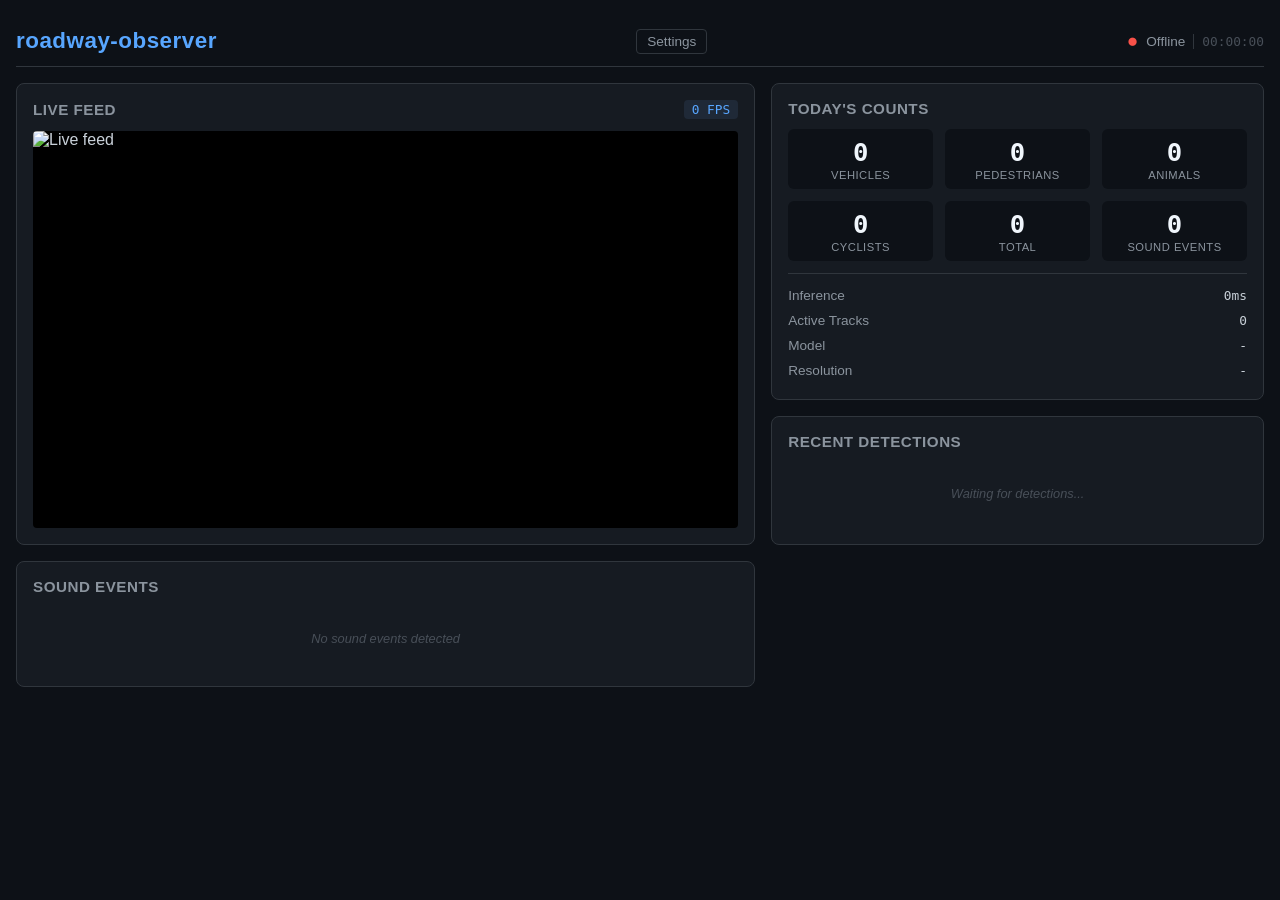
==== templates/index.html @ 4ff3991d "Initial release: roadway-observer v1.1.0 - RTSP capture with auto-reconnect and frame timeout handli" ====
<!DOCTYPE html>
<html lang="en">
<head>
  <meta charset="UTF-8">
  <meta name="viewport" content="width=device-width, initial-scale=1.0">
  <title>roadway-observer</title>
  <link rel="stylesheet" href="/static/css/dashboard.css">
</head>
<body>
  <div class="dashboard">
    <header>
      <h1>roadway-observer</h1>
        <nav><a href="/settings" class="settings-link">Settings</a></nav>
      <div class="status-bar">
        <span class="status" id="status-indicator">●</span>
        <span id="status-text">Connecting...</span>
        <span class="uptime" id="uptime">00:00:00</span>
      </div>
    </header>

    <div class="main-grid">
      <!-- Live Video -->
      <div class="card video-card">
        <div class="card-header">
          <h2>Live Feed</h2>
          <div class="fps-badge" id="fps-display">0 FPS</div>
        </div>
        <div class="video-container">
          <img src="/video_feed" alt="Live feed" id="live-feed">
        </div>
      </div>

      <!-- Stats Panel -->
      <div class="card stats-card">
        <div class="card-header">
          <h2>Today's Counts</h2>
        </div>
        <div class="stats-grid" id="stats-grid">
          <div class="stat-item">
            <span class="stat-value" id="stat-vehicles">0</span>
            <span class="stat-label">Vehicles</span>
          </div>
          <div class="stat-item">
            <span class="stat-value" id="stat-pedestrians">0</span>
            <span class="stat-label">Pedestrians</span>
          </div>
          <div class="stat-item">
            <span class="stat-value" id="stat-animals">0</span>
            <span class="stat-label">Animals</span>
          </div>
          <div class="stat-item">
            <span class="stat-value" id="stat-cyclists">0</span>
            <span class="stat-label">Cyclists</span>
          </div>
          <div class="stat-item">
            <span class="stat-value" id="stat-total">0</span>
            <span class="stat-label">Total</span>
          </div>
          <div class="stat-item">
            <span class="stat-value" id="stat-sound">0</span>
            <span class="stat-label">Sound Events</span>
          </div>
        </div>

        <div class="divider"></div>

        <div class="system-stats">
          <div class="sys-row">
            <span class="sys-label">Inference</span>
            <span class="sys-value" id="sys-inference">0ms</span>
          </div>
          <div class="sys-row">
            <span class="sys-label">Active Tracks</span>
            <span class="sys-value" id="sys-tracks">0</span>
          </div>
          <div class="sys-row">
            <span class="sys-label">Model</span>
            <span class="sys-value" id="sys-model">-</span>
          </div>
          <div class="sys-row">
            <span class="sys-label">Resolution</span>
            <span class="sys-value" id="sys-resolution">-</span>
          </div>
        </div>
      </div>

      <!-- Recent Detections -->
      <div class="card detections-card">
        <div class="card-header">
          <h2>Recent Detections</h2>
        </div>
        <div class="detections-list" id="detections-list">
          <div class="detection-empty">Waiting for detections...</div>
        </div>
      </div>

      <!-- Sound Events -->
      <div class="card sound-card">
        <div class="card-header">
          <h2>Sound Events</h2>
        </div>
        <div class="sound-list" id="sound-list">
          <div class="detection-empty">No sound events detected</div>
        </div>
      </div>
    </div>
  </div>

  <script src="/static/js/dashboard.js"></script>
</body>
</html>
---- static/css/dashboard.css ----
/* roadway-observer Dark Theme Dashboard */

* {
  margin: 0;
  padding: 0;
  box-sizing: border-box;
}

body {
  font-family: -apple-system, BlinkMacSystemFont, 'Segoe UI', Roboto, sans-serif;
  background: #0d1117;
  color: #c9d1d9;
  min-height: 100vh;
}

.dashboard {
  max-width: 1400px;
  margin: 0 auto;
  padding: 16px;
}

/* Header */
header {
  display: flex;
  justify-content: space-between;
  align-items: center;
  padding: 12px 0;
  margin-bottom: 16px;
  border-bottom: 1px solid #30363d;
}

header h1 {
  font-size: 1.4rem;
  font-weight: 600;
  color: #58a6ff;
  letter-spacing: 0.5px;
}

.status-bar {
  display: flex;
  align-items: center;
  gap: 8px;
  font-size: 0.85rem;
  color: #8b949e;
}

.status {
  font-size: 1.2rem;
}

.status.online { color: #3fb950; }
.status.degraded { color: #d29922; }
.status.offline { color: #f85149; }

.uptime {
  font-family: 'SF Mono', 'Fira Code', monospace;
  font-size: 0.8rem;
  color: #484f58;
  padding-left: 8px;
  border-left: 1px solid #30363d;
}

/* Cards */
.card {
  background: #161b22;
  border: 1px solid #30363d;
  border-radius: 8px;
  padding: 16px;
}

.card-header {
  display: flex;
  justify-content: space-between;
  align-items: center;
  margin-bottom: 12px;
}

.card-header h2 {
  font-size: 0.95rem;
  font-weight: 600;
  color: #8b949e;
  text-transform: uppercase;
  letter-spacing: 0.5px;
}

.fps-badge {
  background: #1f2937;
  color: #58a6ff;
  padding: 2px 8px;
  border-radius: 4px;
  font-size: 0.8rem;
  font-family: 'SF Mono', monospace;
}

/* Main Grid */
.main-grid {
  display: grid;
  grid-template-columns: 1.5fr 1fr;
  gap: 16px;
}

/* Video Card */
.video-card {
  grid-column: 1;
  grid-row: 1 / 3;
}

.video-container {
  background: #000;
  border-radius: 4px;
  overflow: hidden;
  aspect-ratio: 16/9;
  display: flex;
  align-items: center;
  justify-content: center;
}

.video-container img {
  width: 100%;
  height: 100%;
  object-fit: contain;
}

/* Stats Grid */
.stats-grid {
  display: grid;
  grid-template-columns: repeat(3, 1fr);
  gap: 12px;
  margin-bottom: 8px;
}

.stat-item {
  text-align: center;
  padding: 8px;
  background: #0d1117;
  border-radius: 6px;
}

.stat-value {
  display: block;
  font-size: 1.6rem;
  font-weight: 700;
  font-family: 'SF Mono', monospace;
  color: #f0f6fc;
}

.stat-label {
  display: block;
  font-size: 0.7rem;
  color: #8b949e;
  text-transform: uppercase;
  letter-spacing: 0.5px;
  margin-top: 2px;
}

.divider {
  height: 1px;
  background: #30363d;
  margin: 12px 0;
}

/* System Stats */
.system-stats {
  display: flex;
  flex-direction: column;
  gap: 6px;
}

.sys-row {
  display: flex;
  justify-content: space-between;
  font-size: 0.85rem;
  padding: 2px 0;
}

.sys-label {
  color: #8b949e;
}

.sys-value {
  color: #c9d1d9;
  font-family: 'SF Mono', monospace;
  font-size: 0.8rem;
}

/* Detections & Sound Lists */
.detections-card, .sound-card {
  overflow: hidden;
}

.detections-list, .sound-list {
  max-height: 240px;
  overflow-y: auto;
  font-size: 0.8rem;
}

.detection-empty {
  color: #484f58;
  text-align: center;
  padding: 24px;
  font-style: italic;
}

.detection-item {
  display: flex;
  justify-content: space-between;
  align-items: center;
  padding: 4px 8px;
  border-radius: 4px;
  margin-bottom: 2px;
}

.detection-item:hover {
  background: #1c2128;
}

.detection-item .det-class {
  font-weight: 500;
}

.detection-item .det-id {
  color: #484f58;
  font-size: 0.75rem;
}

.detection-item .det-conf {
  font-family: 'SF Mono', monospace;
  font-size: 0.75rem;
  color: #8b949e;
}

.detection-item .det-time {
  color: #484f58;
  font-size: 0.7rem;
  font-family: 'SF Mono', monospace;
}

.detection-item.vehicle { border-left: 3px solid #3fb950; }
.detection-item.pedestrian { border-left: 3px solid #58a6ff; }
.detection-item.animal { border-left: 3px solid #f85149; }
.detection-item.cyclist { border-left: 3px solid #d29922; }

/* Sound Event Items */
.sound-item {
  display: flex;
  justify-content: space-between;
  align-items: center;
  padding: 4px 8px;
  border-radius: 4px;
  margin-bottom: 2px;
  border-left: 3px solid #bc8cff;
}

.sound-item:hover {
  background: #1c2128;
}

.sound-item .snd-type {
  font-weight: 500;
  text-transform: uppercase;
  font-size: 0.75rem;
}

.sound-item.siren { border-left-color: #f85149; }
.sound-item.horn { border-left-color: #d29922; }
.sound-item.bark { border-left-color: #3fb950; }

/* Scrollbar */
.detections-list::-webkit-scrollbar,
.sound-list::-webkit-scrollbar {
  width: 4px;
}

.detections-list::-webkit-scrollbar-track,
.sound-list::-webkit-scrollbar-track {
  background: transparent;
}

.detections-list::-webkit-scrollbar-thumb,
.sound-list::-webkit-scrollbar-thumb {
  background: #30363d;
  border-radius: 2px;
}

/* Responsive */
@media (max-width: 900px) {
  .main-grid {
    grid-template-columns: 1fr;
  }
  .video-card {
    grid-column: 1;
    grid-row: auto;
  }
}

/* Navigation */
header nav {
  display: flex;
  align-items: center;
  gap: 12px;
}

.settings-link {
  color: #8b949e;
  text-decoration: none;
  font-size: 0.85rem;
  padding: 4px 10px;
  border: 1px solid #30363d;
  border-radius: 4px;
  transition: all 0.2s;
}

.settings-link:hover {
  color: #58a6ff;
  border-color: #58a6ff;
  background: rgba(88, 166, 255, 0.1);
}

/* Settings Page */
.settings-page {
  max-width: 900px;
  margin: 0 auto;
  padding: 16px;
}

.settings-page h1 {
  font-size: 1.5rem;
  font-weight: 600;
  color: #f0f6fc;
  margin-bottom: 4px;
}

.settings-page .subtitle {
  color: #8b949e;
  font-size: 0.85rem;
  margin-bottom: 24px;
}

.settings-section {
  background: #161b22;
  border: 1px solid #30363d;
  border-radius: 8px;
  padding: 20px;
  margin-bottom: 16px;
}

.settings-section h2 {
  font-size: 1rem;
  font-weight: 600;
  color: #58a6ff;
  margin-bottom: 16px;
  padding-bottom: 8px;
  border-bottom: 1px solid #30363d;
}

.form-group {
  margin-bottom: 14px;
}

.form-group label {
  display: block;
  font-size: 0.85rem;
  color: #c9d1d9;
  margin-bottom: 4px;
  font-weight: 500;
}

.form-group .hint {
  font-size: 0.75rem;
  color: #484f58;
  margin-top: 2px;
}

.form-group input[type="text"],
.form-group input[type="number"],
.form-group input[type="password"],
.form-group select {
  width: 100%;
  padding: 8px 10px;
  background: #0d1117;
  border: 1px solid #30363d;
  border-radius: 6px;
  color: #c9d1d9;
  font-size: 0.9rem;
  font-family: 'SF Mono', 'Fira Code', monospace;
}

.form-group input:focus,
.form-group select:focus {
  outline: none;
  border-color: #58a6ff;
  box-shadow: 0 0 0 2px rgba(88, 166, 255, 0.2);
}

.form-group select {
  cursor: pointer;
}

.form-group select option {
  background: #161b22;
  color: #c9d1d9;
}

.form-group .checkbox-group {
  display: flex;
  flex-wrap: wrap;
  gap: 8px;
  margin-top: 4px;
}

.form-group .checkbox-group label {
  display: flex;
  align-items: center;
  gap: 6px;
  font-size: 0.85rem;
  color: #c9d1d9;
  cursor: pointer;
  padding: 4px 10px;
  background: #0d1117;
  border: 1px solid #30363d;
  border-radius: 4px;
  font-weight: normal;
}

.form-group .checkbox-group label:hover {
  border-color: #58a6ff;
}

.form-group .checkbox-group input[type="checkbox"] {
  accent-color: #58a6ff;
}

.form-actions {
  display: flex;
  gap: 10px;
  align-items: center;
  margin-top: 20px;
  padding-top: 16px;
  border-top: 1px solid #30363d;
}

.btn {
  padding: 8px 20px;
  border-radius: 6px;
  font-size: 0.9rem;
  font-weight: 500;
  cursor: pointer;
  border: none;
  transition: all 0.2s;
}

.btn-primary {
  background: #238636;
  color: #fff;
}

.btn-primary:hover {
  background: #2ea043;
}

.btn-secondary {
  background: #21262d;
  color: #c9d1d9;
  border: 1px solid #30363d;
}

.btn-secondary:hover {
  background: #30363d;
}

.btn-danger {
  background: #da3633;
  color: #fff;
}

.btn-danger:hover {
  background: #f85149;
}

.btn:disabled {
  opacity: 0.5;
  cursor: not-allowed;
}

.save-status {
  font-size: 0.85rem;
  padding: 6px 12px;
  border-radius: 4px;
  margin-left: 10px;
}

.save-status.success {
  background: rgba(35, 134, 54, 0.2);
  color: #3fb950;
}

.save-status.error {
  background: rgba(218, 54, 51, 0.2);
  color: #f85149;
}

.save-status.info {
  background: rgba(88, 166, 255, 0.2);
  color: #58a6ff;
}

/* Restart notice */
.restart-notice {
  display: none;
  background: rgba(210, 153, 34, 0.15);
  border: 1px solid #d29922;
  border-radius: 6px;
  padding: 12px 16px;
  margin-bottom: 16px;
  font-size: 0.85rem;
  color: #d29922;
}

.restart-notice.visible {
  display: block;
}

.restart-notice code {
  background: rgba(210, 153, 34, 0.2);
  padding: 1px 6px;
  border-radius: 3px;
  font-size: 0.8rem;
}
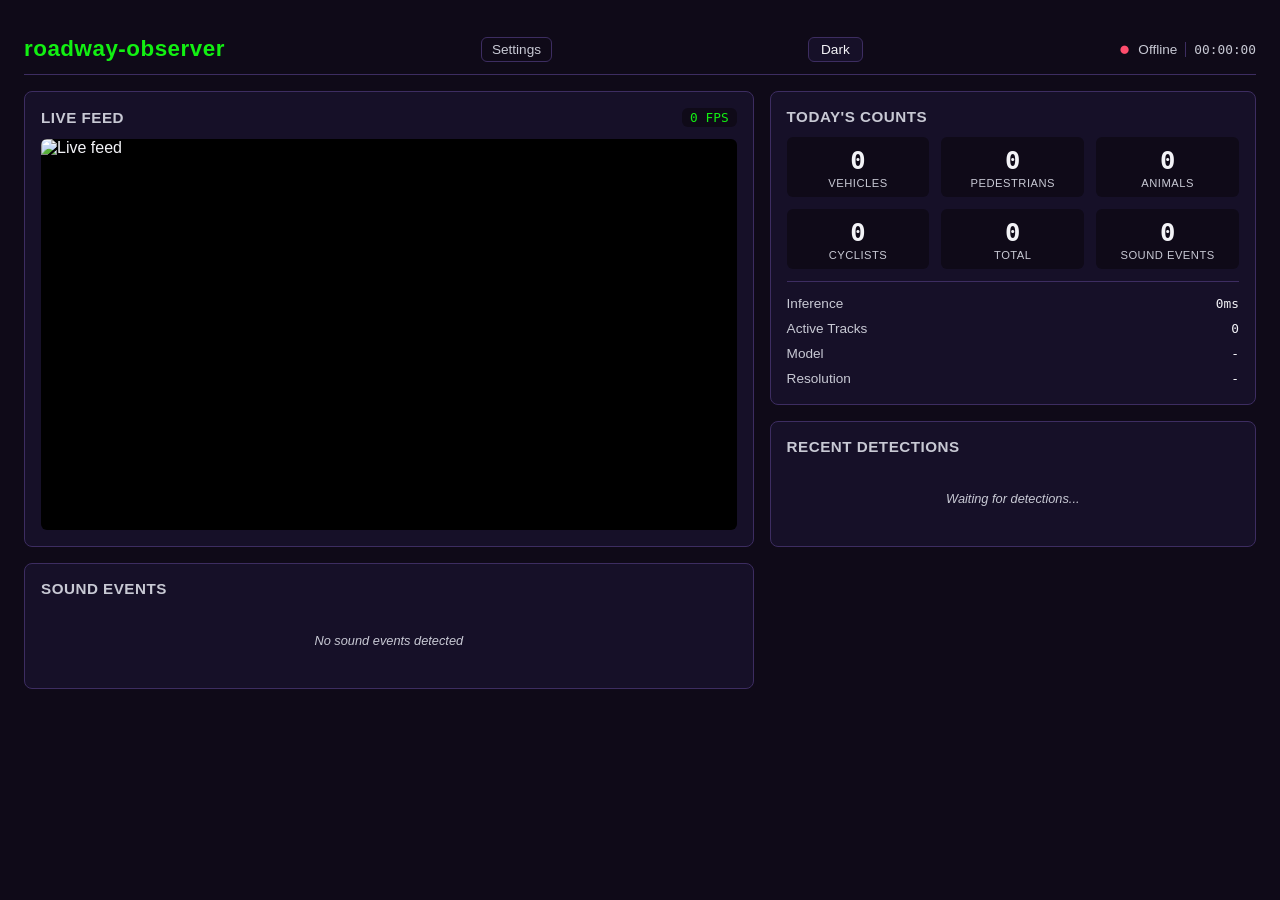
==== commit 82098d7b: "Integrate SRP CSS theme pack with dark/light theme toggle - Added theme toggle button in header - Up" ====
--- a/templates/index.html
+++ b/templates/index.html
@@ -8,9 +8,10 @@
 </head>
 <body>
   <div class="dashboard">
-    <header>
+<header>
       <h1>roadway-observer</h1>
         <nav><a href="/settings" class="settings-link">Settings</a></nav>
+        <button id="theme-toggle" class="theme-toggle">Dark</button>
       <div class="status-bar">
         <span class="status" id="status-indicator">●</span>
         <span id="status-text">Connecting...</span>
--- a/static/css/dashboard.css
+++ b/static/css/dashboard.css
@@ -1,22 +1,81 @@
-/* roadway-observer Dark Theme Dashboard */
-
+/* roadway-observer Dark Theme Dashboard - SRP Theme Integration */
+
+:root {
+  --color-bg: #0d1117;
+  --color-surface: #161b22;
+  --color-text: #c9d1d9;
+  --color-text-muted: #8b949e;
+  --color-primary: #58a6ff;
+  --color-primary-strong: #3fb950;
+  --color-secondary: #7a2fff;
+  --color-accent: #00d1ff;
+  --color-border: #30363d;
+  --color-success: #3fb950;
+  --color-warning: #d29922;
+  --color-danger: #f85149;
+  --color-info: #58a6ff;
+  --radius-sm: 6px;
+  --radius-md: 8px;
+  --radius-lg: 12px;
+  --space-1: 0.25rem;
+  --space-2: 0.5rem;
+  --space-3: 0.75rem;
+  --space-4: 1rem;
+  --space-5: 1.5rem;
+  --shadow-1: 0 2px 8px rgba(0, 0, 0, 0.30);
+}
+
+:root[data-theme="srp-dark"] {
+  --color-bg: #0f0a18;
+  --color-surface: #161028;
+  --color-text: #f3f3f7;
+  --color-text-muted: #c8c9d4;
+  --color-primary: #12f012;
+  --color-primary-strong: #1fff5b;
+  --color-secondary: #7a2fff;
+  --color-accent: #00d1ff;
+  --color-border: #3d2d61;
+  --color-success: #23d160;
+  --color-warning: #ffb020;
+  --color-danger: #ff4d6d;
+  --color-info: #3fa8ff;
+}
+
+:root[data-theme="srp-light"] {
+  --color-bg: #f5f6fb;
+  --color-surface: #ffffff;
+  --color-text: #1a1030;
+  --color-text-muted: #4c4567;
+  --color-primary: #0ecf4d;
+  --color-primary-strong: #0aba42;
+  --color-secondary: #6a3be6;
+  --color-accent: #0f8edb;
+  --color-border: #dbd5f0;
+  --color-success: #23d160;
+  --color-warning: #ffb020;
+  --color-danger: #ff4d6d;
+  --color-info: #0f8edb;
+}
+
+/* Global base */
 * {
   margin: 0;
   padding: 0;
   box-sizing: border-box;
 }
 
+html,
 body {
+  background: var(--color-bg);
+  color: var(--color-text);
   font-family: -apple-system, BlinkMacSystemFont, 'Segoe UI', Roboto, sans-serif;
-  background: #0d1117;
-  color: #c9d1d9;
   min-height: 100vh;
 }
 
 .dashboard {
   max-width: 1400px;
   margin: 0 auto;
-  padding: 16px;
+  padding: var(--space-5);
 }
 
 /* Header */
@@ -24,70 +83,86 @@
   display: flex;
   justify-content: space-between;
   align-items: center;
-  padding: 12px 0;
-  margin-bottom: 16px;
-  border-bottom: 1px solid #30363d;
+  padding: var(--space-3) 0;
+  margin-bottom: var(--space-4);
+  border-bottom: 1px solid var(--color-border);
 }
 
 header h1 {
   font-size: 1.4rem;
   font-weight: 600;
-  color: #58a6ff;
+  color: var(--color-primary);
   letter-spacing: 0.5px;
 }
 
+.theme-toggle {
+  background: var(--color-surface);
+  border: 1px solid var(--color-border);
+  border-radius: var(--radius-sm);
+  padding: 4px 12px;
+  cursor: pointer;
+  font-size: 0.85rem;
+  color: var(--color-text);
+  transition: all 0.2s;
+}
+
+.theme-toggle:hover {
+  background: var(--color-primary);
+  color: var(--color-bg);
+}
+
 .status-bar {
   display: flex;
   align-items: center;
   gap: 8px;
   font-size: 0.85rem;
-  color: #8b949e;
+  color: var(--color-text-muted);
 }
 
 .status {
   font-size: 1.2rem;
 }
 
-.status.online { color: #3fb950; }
-.status.degraded { color: #d29922; }
-.status.offline { color: #f85149; }
+.status.online { color: var(--color-success); }
+.status.degraded { color: var(--color-warning); }
+.status.offline { color: var(--color-danger); }
 
 .uptime {
   font-family: 'SF Mono', 'Fira Code', monospace;
   font-size: 0.8rem;
-  color: #484f58;
+  color: var(--color-text-muted);
   padding-left: 8px;
-  border-left: 1px solid #30363d;
+  border-left: 1px solid var(--color-border);
 }
 
 /* Cards */
 .card {
-  background: #161b22;
-  border: 1px solid #30363d;
-  border-radius: 8px;
-  padding: 16px;
+  background: var(--color-surface);
+  border: 1px solid var(--color-border);
+  border-radius: var(--radius-md);
+  padding: var(--space-4);
 }
 
 .card-header {
   display: flex;
   justify-content: space-between;
   align-items: center;
-  margin-bottom: 12px;
+  margin-bottom: var(--space-3);
 }
 
 .card-header h2 {
   font-size: 0.95rem;
   font-weight: 600;
-  color: #8b949e;
+  color: var(--color-text-muted);
   text-transform: uppercase;
   letter-spacing: 0.5px;
 }
 
 .fps-badge {
-  background: #1f2937;
-  color: #58a6ff;
+  background: var(--color-bg);
+  color: var(--color-primary);
   padding: 2px 8px;
-  border-radius: 4px;
+  border-radius: var(--radius-sm);
   font-size: 0.8rem;
   font-family: 'SF Mono', monospace;
 }
@@ -107,7 +182,7 @@
 
 .video-container {
   background: #000;
-  border-radius: 4px;
+  border-radius: var(--radius-sm);
   overflow: hidden;
   aspect-ratio: 16/9;
   display: flex;
@@ -132,7 +207,7 @@
 .stat-item {
   text-align: center;
   padding: 8px;
-  background: #0d1117;
+  background: var(--color-bg);
   border-radius: 6px;
 }
 
@@ -141,13 +216,13 @@
   font-size: 1.6rem;
   font-weight: 700;
   font-family: 'SF Mono', monospace;
-  color: #f0f6fc;
+  color: var(--color-text);
 }
 
 .stat-label {
   display: block;
   font-size: 0.7rem;
-  color: #8b949e;
+  color: var(--color-text-muted);
   text-transform: uppercase;
   letter-spacing: 0.5px;
   margin-top: 2px;
@@ -155,7 +230,7 @@
 
 .divider {
   height: 1px;
-  background: #30363d;
+  background: var(--color-border);
   margin: 12px 0;
 }
 
@@ -174,11 +249,11 @@
 }
 
 .sys-label {
-  color: #8b949e;
+  color: var(--color-text-muted);
 }
 
 .sys-value {
-  color: #c9d1d9;
+  color: var(--color-text);
   font-family: 'SF Mono', monospace;
   font-size: 0.8rem;
 }
@@ -195,7 +270,7 @@
 }
 
 .detection-empty {
-  color: #484f58;
+  color: var(--color-text-muted);
   text-align: center;
   padding: 24px;
   font-style: italic;
@@ -211,7 +286,7 @@
 }
 
 .detection-item:hover {
-  background: #1c2128;
+  background: var(--color-bg);
 }
 
 .detection-item .det-class {
@@ -219,26 +294,26 @@
 }
 
 .detection-item .det-id {
-  color: #484f58;
+  color: var(--color-text-muted);
   font-size: 0.75rem;
 }
 
 .detection-item .det-conf {
   font-family: 'SF Mono', monospace;
   font-size: 0.75rem;
-  color: #8b949e;
+  color: var(--color-text-muted);
 }
 
 .detection-item .det-time {
-  color: #484f58;
+  color: var(--color-text-muted);
   font-size: 0.7rem;
   font-family: 'SF Mono', monospace;
 }
 
-.detection-item.vehicle { border-left: 3px solid #3fb950; }
-.detection-item.pedestrian { border-left: 3px solid #58a6ff; }
-.detection-item.animal { border-left: 3px solid #f85149; }
-.detection-item.cyclist { border-left: 3px solid #d29922; }
+.detection-item.vehicle { border-left: 3px solid var(--color-success); }
+.detection-item.pedestrian { border-left: 3px solid var(--color-primary); }
+.detection-item.animal { border-left: 3px solid var(--color-danger); }
+.detection-item.cyclist { border-left: 3px solid var(--color-warning); }
 
 /* Sound Event Items */
 .sound-item {
@@ -248,11 +323,11 @@
   padding: 4px 8px;
   border-radius: 4px;
   margin-bottom: 2px;
-  border-left: 3px solid #bc8cff;
+  border-left: 3px solid var(--color-accent);
 }
 
 .sound-item:hover {
-  background: #1c2128;
+  background: var(--color-bg);
 }
 
 .sound-item .snd-type {
@@ -261,9 +336,9 @@
   font-size: 0.75rem;
 }
 
-.sound-item.siren { border-left-color: #f85149; }
-.sound-item.horn { border-left-color: #d29922; }
-.sound-item.bark { border-left-color: #3fb950; }
+.sound-item.siren { border-left-color: var(--color-danger); }
+.sound-item.horn { border-left-color: var(--color-warning); }
+.sound-item.bark { border-left-color: var(--color-success); }
 
 /* Scrollbar */
 .detections-list::-webkit-scrollbar,
@@ -278,7 +353,7 @@
 
 .detections-list::-webkit-scrollbar-thumb,
 .sound-list::-webkit-scrollbar-thumb {
-  background: #30363d;
+  background: var(--color-border);
   border-radius: 2px;
 }
 
@@ -301,18 +376,18 @@
 }
 
 .settings-link {
-  color: #8b949e;
+  color: var(--color-text-muted);
   text-decoration: none;
   font-size: 0.85rem;
   padding: 4px 10px;
-  border: 1px solid #30363d;
-  border-radius: 4px;
+  border: 1px solid var(--color-border);
+  border-radius: var(--radius-sm);
   transition: all 0.2s;
 }
 
 .settings-link:hover {
-  color: #58a6ff;
-  border-color: #58a6ff;
+  color: var(--color-primary);
+  border-color: var(--color-primary);
   background: rgba(88, 166, 255, 0.1);
 }
 
@@ -320,26 +395,26 @@
 .settings-page {
   max-width: 900px;
   margin: 0 auto;
-  padding: 16px;
+  padding: var(--space-5);
 }
 
 .settings-page h1 {
   font-size: 1.5rem;
   font-weight: 600;
-  color: #f0f6fc;
+  color: var(--color-text);
   margin-bottom: 4px;
 }
 
 .settings-page .subtitle {
-  color: #8b949e;
+  color: var(--color-text-muted);
   font-size: 0.85rem;
   margin-bottom: 24px;
 }
 
 .settings-section {
-  background: #161b22;
-  border: 1px solid #30363d;
-  border-radius: 8px;
+  background: var(--color-surface);
+  border: 1px solid var(--color-border);
+  border-radius: var(--radius-md);
   padding: 20px;
   margin-bottom: 16px;
 }
@@ -347,10 +422,10 @@
 .settings-section h2 {
   font-size: 1rem;
   font-weight: 600;
-  color: #58a6ff;
+  color: var(--color-primary);
   margin-bottom: 16px;
   padding-bottom: 8px;
-  border-bottom: 1px solid #30363d;
+  border-bottom: 1px solid var(--color-border);
 }
 
 .form-group {
@@ -360,14 +435,14 @@
 .form-group label {
   display: block;
   font-size: 0.85rem;
-  color: #c9d1d9;
+  color: var(--color-text);
   margin-bottom: 4px;
   font-weight: 500;
 }
 
 .form-group .hint {
   font-size: 0.75rem;
-  color: #484f58;
+  color: var(--color-text-muted);
   margin-top: 2px;
 }
 
@@ -377,10 +452,10 @@
 .form-group select {
   width: 100%;
   padding: 8px 10px;
-  background: #0d1117;
-  border: 1px solid #30363d;
-  border-radius: 6px;
-  color: #c9d1d9;
+  background: var(--color-bg);
+  border: 1px solid var(--color-border);
+  border-radius: var(--radius-sm);
+  color: var(--color-text);
   font-size: 0.9rem;
   font-family: 'SF Mono', 'Fira Code', monospace;
 }
@@ -388,7 +463,7 @@
 .form-group input:focus,
 .form-group select:focus {
   outline: none;
-  border-color: #58a6ff;
+  border-color: var(--color-primary);
   box-shadow: 0 0 0 2px rgba(88, 166, 255, 0.2);
 }
 
@@ -397,8 +472,8 @@
 }
 
 .form-group select option {
-  background: #161b22;
-  color: #c9d1d9;
+  background: var(--color-surface);
+  color: var(--color-text);
 }
 
 .form-group .checkbox-group {
@@ -413,21 +488,21 @@
   align-items: center;
   gap: 6px;
   font-size: 0.85rem;
-  color: #c9d1d9;
+  color: var(--color-text);
   cursor: pointer;
   padding: 4px 10px;
-  background: #0d1117;
-  border: 1px solid #30363d;
-  border-radius: 4px;
+  background: var(--color-bg);
+  border: 1px solid var(--color-border);
+  border-radius: var(--radius-sm);
   font-weight: normal;
 }
 
 .form-group .checkbox-group label:hover {
-  border-color: #58a6ff;
+  border-color: var(--color-primary);
 }
 
 .form-group .checkbox-group input[type="checkbox"] {
-  accent-color: #58a6ff;
+  accent-color: var(--color-primary);
 }
 
 .form-actions {
@@ -436,12 +511,12 @@
   align-items: center;
   margin-top: 20px;
   padding-top: 16px;
-  border-top: 1px solid #30363d;
+  border-top: 1px solid var(--color-border);
 }
 
 .btn {
   padding: 8px 20px;
-  border-radius: 6px;
+  border-radius: var(--radius-sm);
   font-size: 0.9rem;
   font-weight: 500;
   cursor: pointer;
@@ -450,8 +525,8 @@
 }
 
 .btn-primary {
-  background: #238636;
-  color: #fff;
+  background: var(--color-success);
+  color: var(--color-bg);
 }
 
 .btn-primary:hover {
@@ -459,18 +534,18 @@
 }
 
 .btn-secondary {
-  background: #21262d;
-  color: #c9d1d9;
-  border: 1px solid #30363d;
+  background: var(--color-surface);
+  color: var(--color-text);
+  border: 1px solid var(--color-border);
 }
 
 .btn-secondary:hover {
-  background: #30363d;
+  background: var(--color-border);
 }
 
 .btn-danger {
-  background: #da3633;
-  color: #fff;
+  background: var(--color-danger);
+  color: var(--color-bg);
 }
 
 .btn-danger:hover {
@@ -491,29 +566,29 @@
 
 .save-status.success {
   background: rgba(35, 134, 54, 0.2);
-  color: #3fb950;
+  color: var(--color-success);
 }
 
 .save-status.error {
   background: rgba(218, 54, 51, 0.2);
-  color: #f85149;
+  color: var(--color-danger);
 }
 
 .save-status.info {
   background: rgba(88, 166, 255, 0.2);
-  color: #58a6ff;
+  color: var(--color-primary);
 }
 
 /* Restart notice */
 .restart-notice {
   display: none;
   background: rgba(210, 153, 34, 0.15);
-  border: 1px solid #d29922;
+  border: 1px solid var(--color-warning);
   border-radius: 6px;
   padding: 12px 16px;
   margin-bottom: 16px;
   font-size: 0.85rem;
-  color: #d29922;
+  color: var(--color-warning);
 }
 
 .restart-notice.visible {
@@ -525,4 +600,4 @@
   padding: 1px 6px;
   border-radius: 3px;
   font-size: 0.8rem;
-}
+}
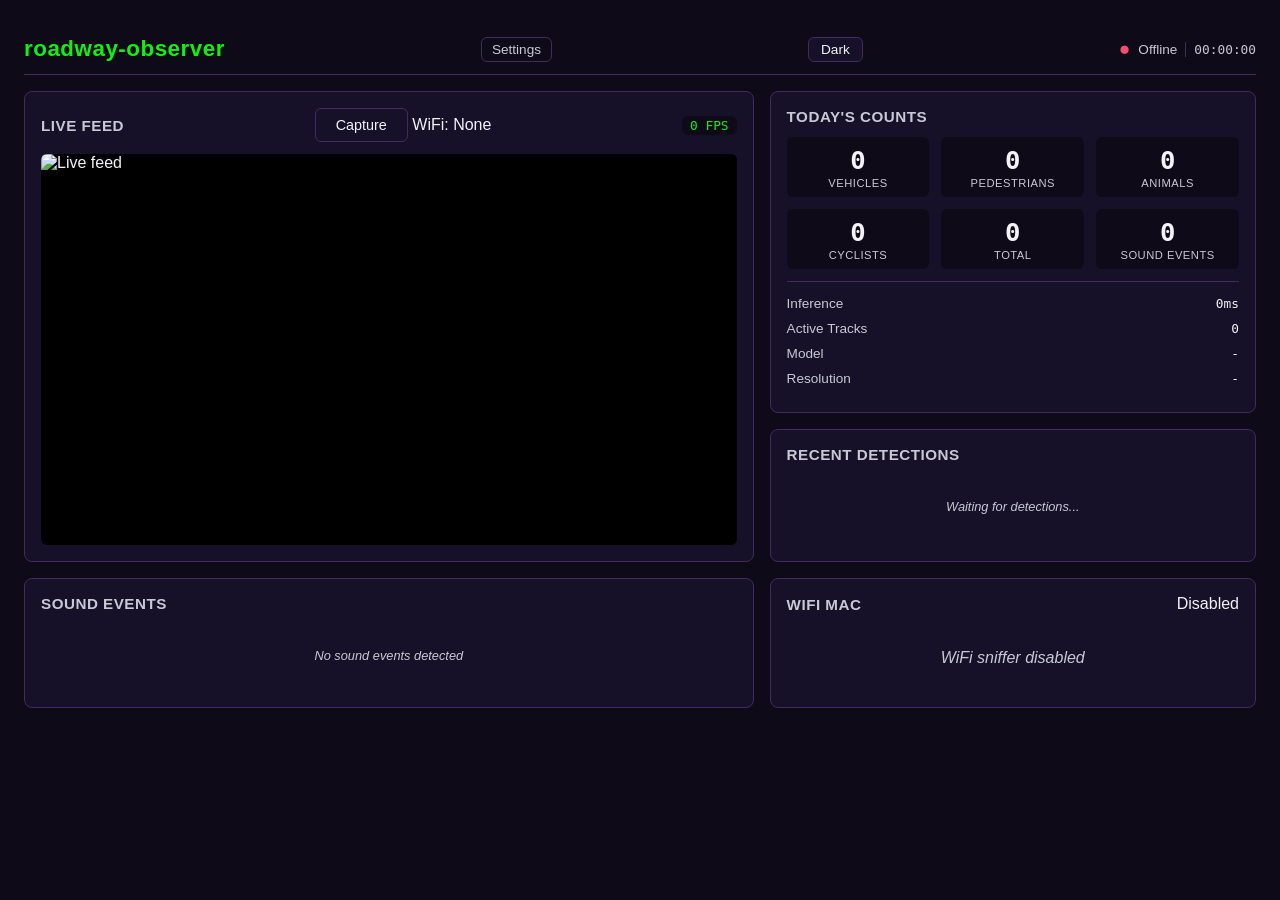
==== commit da6da933: "Add WiFi MAC correlation UI and manual capture button - Added WiFi sniffer section to settings page " ====
--- a/templates/index.html
+++ b/templates/index.html
@@ -24,11 +24,16 @@
       <div class="card video-card">
         <div class="card-header">
           <h2>Live Feed</h2>
+          <div class="video-controls">
+            <button type="button" class="btn btn-sm btn-secondary" id="capture-btn">Capture</button>
+            <span class="wifi-badge" id="wifi-badge">WiFi: None</span>
+          </div>
           <div class="fps-badge" id="fps-display">0 FPS</div>
         </div>
         <div class="video-container">
           <img src="/video_feed" alt="Live feed" id="live-feed">
         </div>
+        <div class="capture-info" id="capture-info"></div>
       </div>
 
       <!-- Stats Panel -->
@@ -104,6 +109,17 @@
           <div class="detection-empty">No sound events detected</div>
         </div>
       </div>
+
+      <!-- WiFi MAC Correlation -->
+      <div class="card wifi-card">
+        <div class="card-header">
+          <h2>WiFi MAC</h2>
+          <span class="wifi-status" id="wifi-status">Disabled</span>
+        </div>
+        <div class="wifi-list" id="wifi-list">
+          <div class="detection-empty">WiFi sniffer disabled</div>
+        </div>
+      </div>
     </div>
   </div>
 
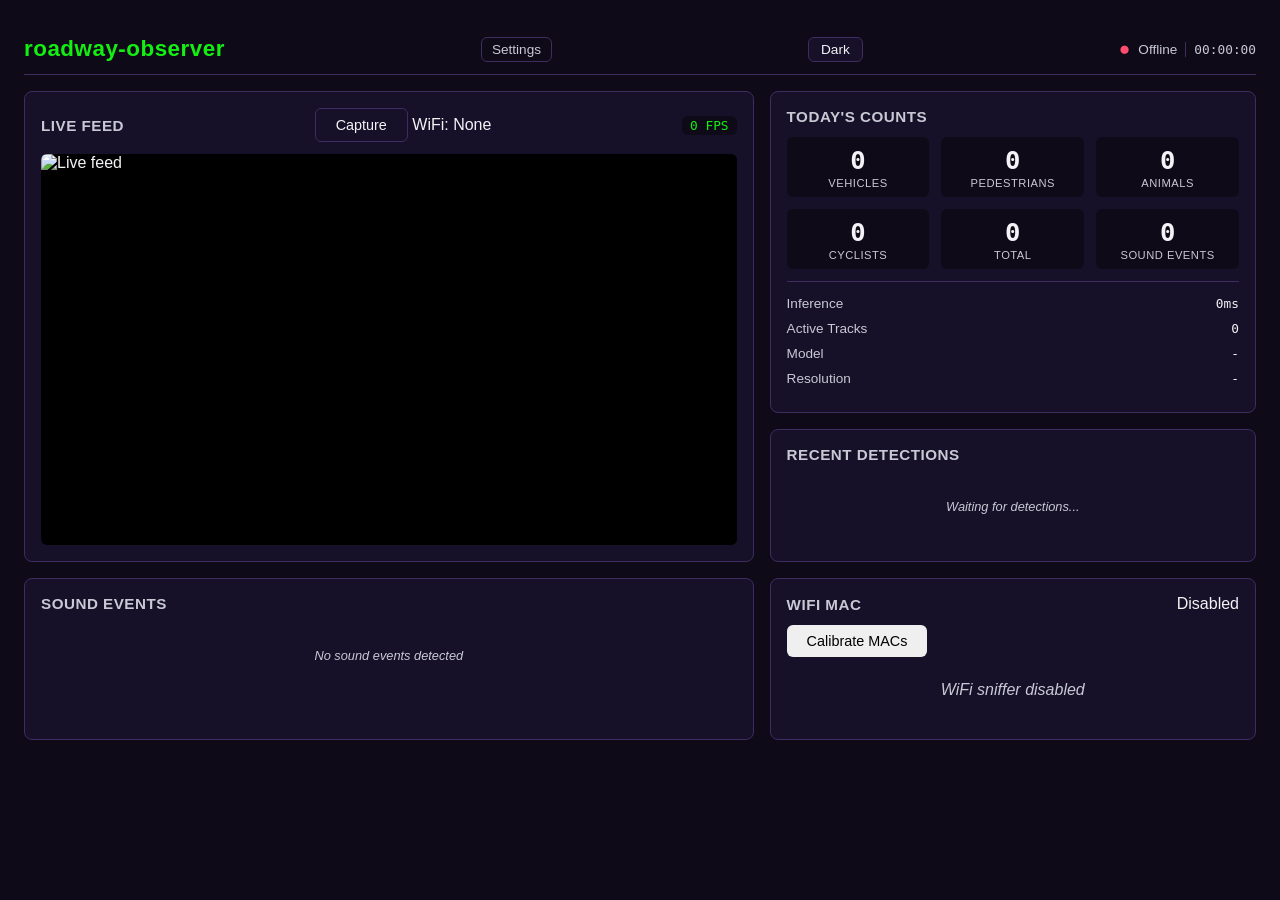
==== commit b8db5751: "Add WiFi MAC calibration and dynamic MAC filtering - Calibration button on dashboard (reads 20s, wai" ====
--- a/templates/index.html
+++ b/templates/index.html
@@ -116,6 +116,10 @@
           <h2>WiFi MAC</h2>
           <span class="wifi-status" id="wifi-status">Disabled</span>
         </div>
+        <div class="wifi-controls">
+          <button type="button" class="btn btn-sm btn-warning" id="calibrate-btn">Calibrate MACs</button>
+          <span id="calibrate-status"></span>
+        </div>
         <div class="wifi-list" id="wifi-list">
           <div class="detection-empty">WiFi sniffer disabled</div>
         </div>
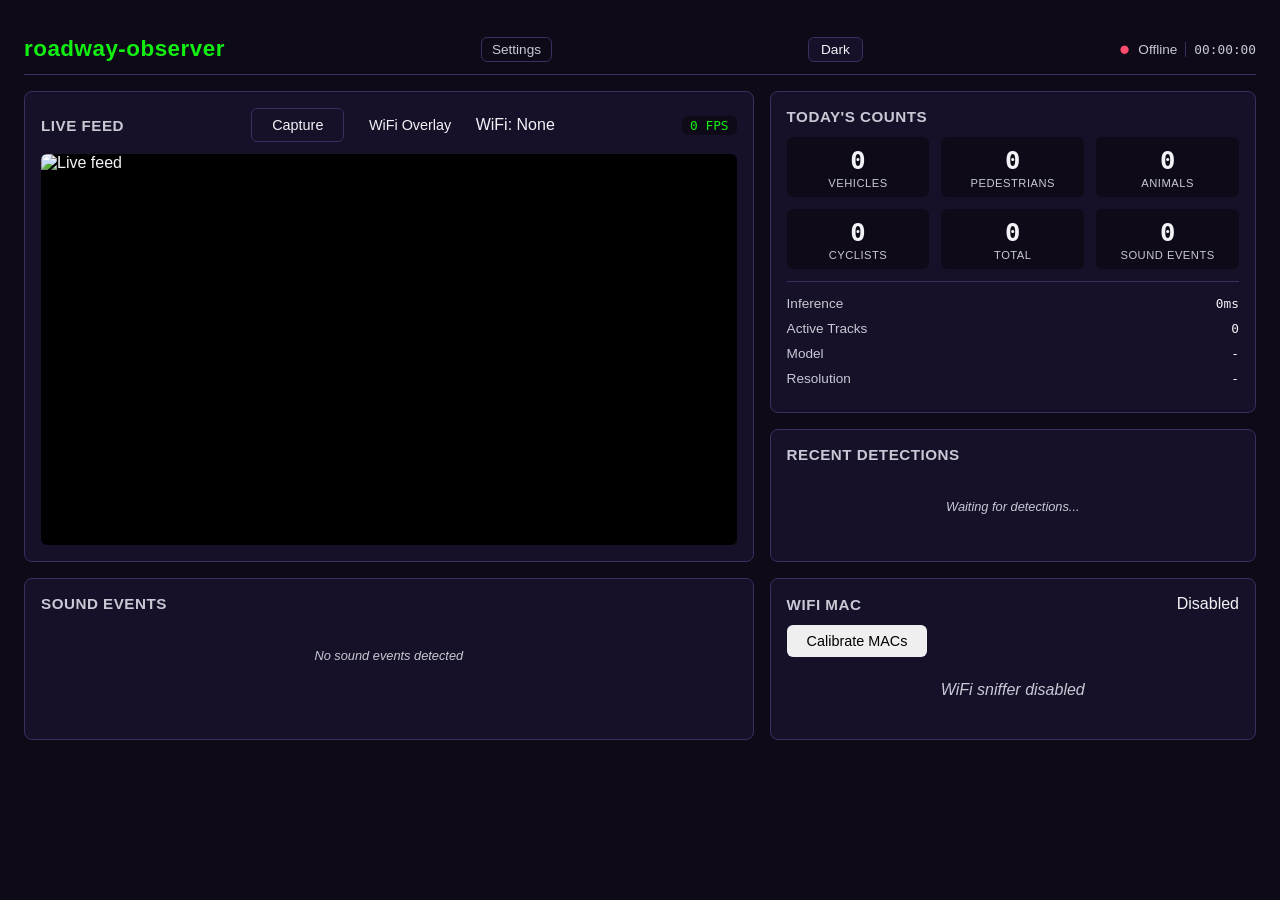
==== commit de8a8fc3: "Add WiFi calibration, overlay toggle, and inference threshold features - WiFi MAC correlation with U" ====
--- a/templates/index.html
+++ b/templates/index.html
@@ -26,6 +26,7 @@
           <h2>Live Feed</h2>
           <div class="video-controls">
             <button type="button" class="btn btn-sm btn-secondary" id="capture-btn">Capture</button>
+            <button type="button" class="btn btn-sm btn-outline" id="wifi-overlay-toggle" title="Toggle WiFi overlay">WiFi Overlay</button>
             <span class="wifi-badge" id="wifi-badge">WiFi: None</span>
           </div>
           <div class="fps-badge" id="fps-display">0 FPS</div>
--- a/static/css/dashboard.css
+++ b/static/css/dashboard.css
@@ -167,6 +167,22 @@
   font-family: 'SF Mono', monospace;
 }
 
+.btn-outline {
+  background: transparent;
+  border: 1px solid var(--color-border);
+  color: var(--color-text);
+}
+
+.btn-outline:hover {
+  background: var(--color-border);
+}
+
+.btn-outline.active {
+  background: var(--color-primary);
+  border-color: var(--color-primary);
+  color: var(--color-bg);
+}
+
 /* Main Grid */
 .main-grid {
   display: grid;
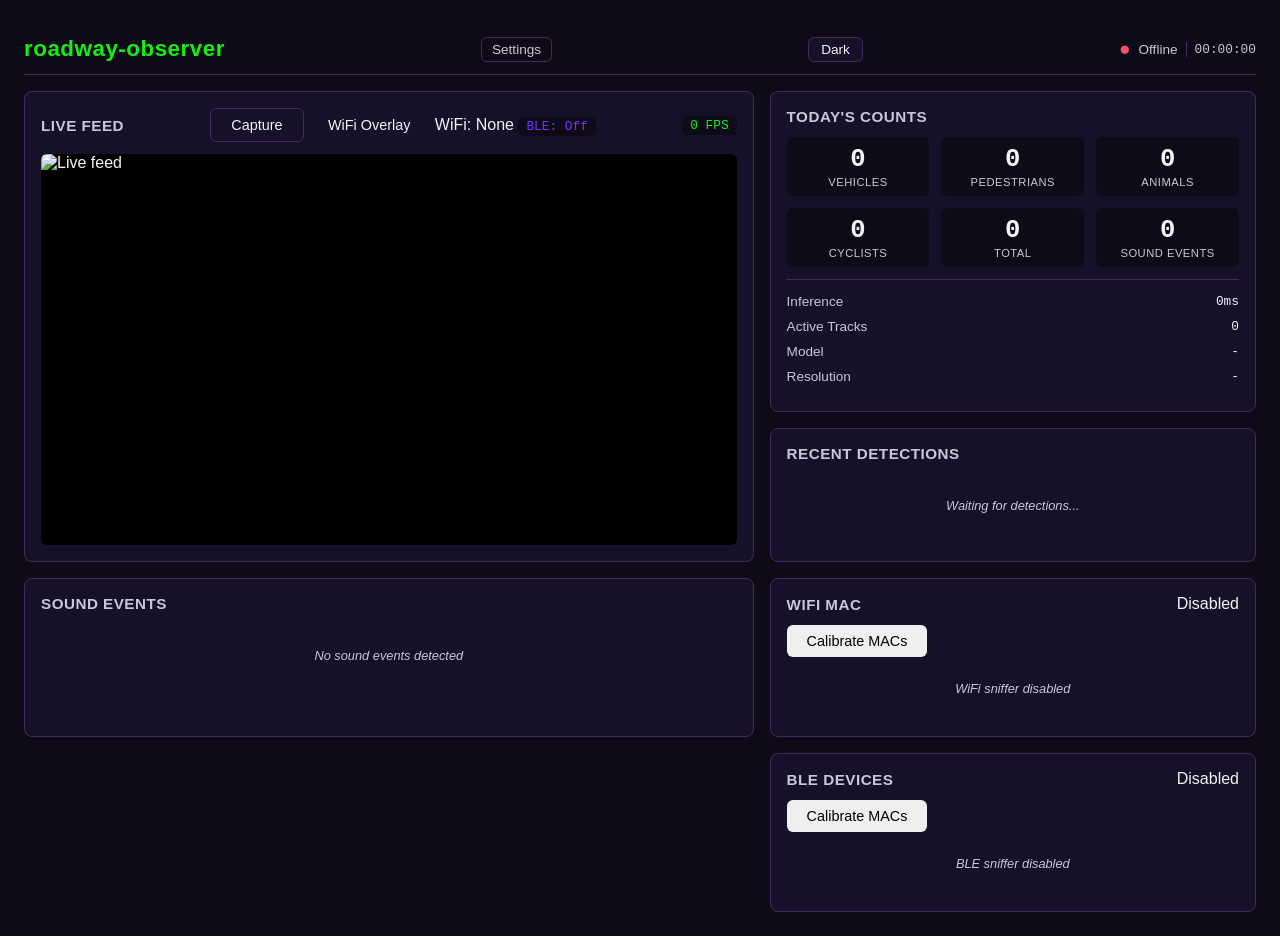
==== commit ace2fb2e: "feat: BLE device sniffer, audio source config, WiFi fixes - Add BLE sniffer using bleak library for " ====
--- a/templates/index.html
+++ b/templates/index.html
@@ -28,6 +28,7 @@
             <button type="button" class="btn btn-sm btn-secondary" id="capture-btn">Capture</button>
             <button type="button" class="btn btn-sm btn-outline" id="wifi-overlay-toggle" title="Toggle WiFi overlay">WiFi Overlay</button>
             <span class="wifi-badge" id="wifi-badge">WiFi: None</span>
+            <span class="ble-badge" id="ble-badge">BLE: Off</span>
           </div>
           <div class="fps-badge" id="fps-display">0 FPS</div>
         </div>
@@ -125,6 +126,21 @@
           <div class="detection-empty">WiFi sniffer disabled</div>
         </div>
       </div>
+
+      <!-- BLE Device Correlation -->
+      <div class="card ble-card">
+        <div class="card-header">
+          <h2>BLE Devices</h2>
+          <span class="ble-status" id="ble-status">Disabled</span>
+        </div>
+        <div class="ble-controls">
+          <button type="button" class="btn btn-sm btn-warning" id="ble-calibrate-btn">Calibrate MACs</button>
+          <span id="ble-calibrate-status"></span>
+        </div>
+        <div class="ble-list" id="ble-list">
+          <div class="detection-empty">BLE sniffer disabled</div>
+        </div>
+      </div>
     </div>
   </div>
 
--- a/static/css/dashboard.css
+++ b/static/css/dashboard.css
@@ -275,11 +275,11 @@
 }
 
 /* Detections & Sound Lists */
-.detections-card, .sound-card {
+.detections-card, .sound-card, .wifi-card, .ble-card {
   overflow: hidden;
 }
 
-.detections-list, .sound-list {
+.detections-list, .sound-list, .wifi-list, .ble-list {
   max-height: 240px;
   overflow-y: auto;
   font-size: 0.8rem;
@@ -616,4 +616,104 @@
   padding: 1px 6px;
   border-radius: 3px;
   font-size: 0.8rem;
+}
+
+/* BLE Badge */
+.ble-badge {
+  background: var(--color-bg);
+  color: var(--color-secondary);
+  padding: 2px 8px;
+  border-radius: var(--radius-sm);
+  font-size: 0.8rem;
+  font-family: 'SF Mono', monospace;
+}
+
+.ble-badge.active {
+  background: var(--color-bg);
+  color: var(--color-primary);
+}
+
+/* BLE Card */
+.ble-card {
+  grid-column: 2;
+}
+
+.ble-item {
+  display: flex;
+  justify-content: space-between;
+  align-items: center;
+  padding: 4px 8px;
+  border-radius: 4px;
+  margin-bottom: 2px;
+  border-left: 3px solid var(--color-secondary);
+}
+
+.ble-item:hover {
+  background: var(--color-bg);
+}
+
+.ble-item .ble-mac {
+  font-family: 'SF Mono', monospace;
+  color: var(--color-primary);
+  font-size: 0.8rem;
+}
+
+.ble-item .ble-name {
+  color: var(--color-text);
+  font-weight: 500;
+}
+
+/* WiFi List */
+.wifi-card {
+  grid-column: 2;
+}
+
+.wifi-list {
+  max-height: 180px;
+  overflow-y: auto;
+  font-size: 0.8rem;
+}
+
+.wifi-item {
+  display: flex;
+  justify-content: space-between;
+  align-items: center;
+  padding: 4px 8px;
+  border-radius: 4px;
+  margin-bottom: 2px;
+  border-left: 3px solid var(--color-success);
+}
+
+.wifi-item:hover {
+  background: var(--color-bg);
+}
+
+.wifi-item .wifi-mac {
+  font-family: 'SF Mono', monospace;
+  color: var(--color-primary);
+  font-size: 0.8rem;
+}
+
+.wifi-item .wifi-ssid {
+  color: var(--color-text);
+  font-weight: 500;
+}
+
+/* Scrollbar styles for wifi and ble lists */
+.wifi-list::-webkit-scrollbar,
+.wifi-item::-webkit-scrollbar,
+.ble-list::-webkit-scrollbar,
+.ble-item::-webkit-scrollbar {
+  width: 4px;
+}
+
+.wifi-list::-webkit-scrollbar-track,
+.ble-list::-webkit-scrollbar-track {
+  background: transparent;
+}
+
+.wifi-list::-webkit-scrollbar-thumb,
+.ble-list::-webkit-scrollbar-thumb {
+  background: var(--color-border);
+  border-radius: 2px;
 }
